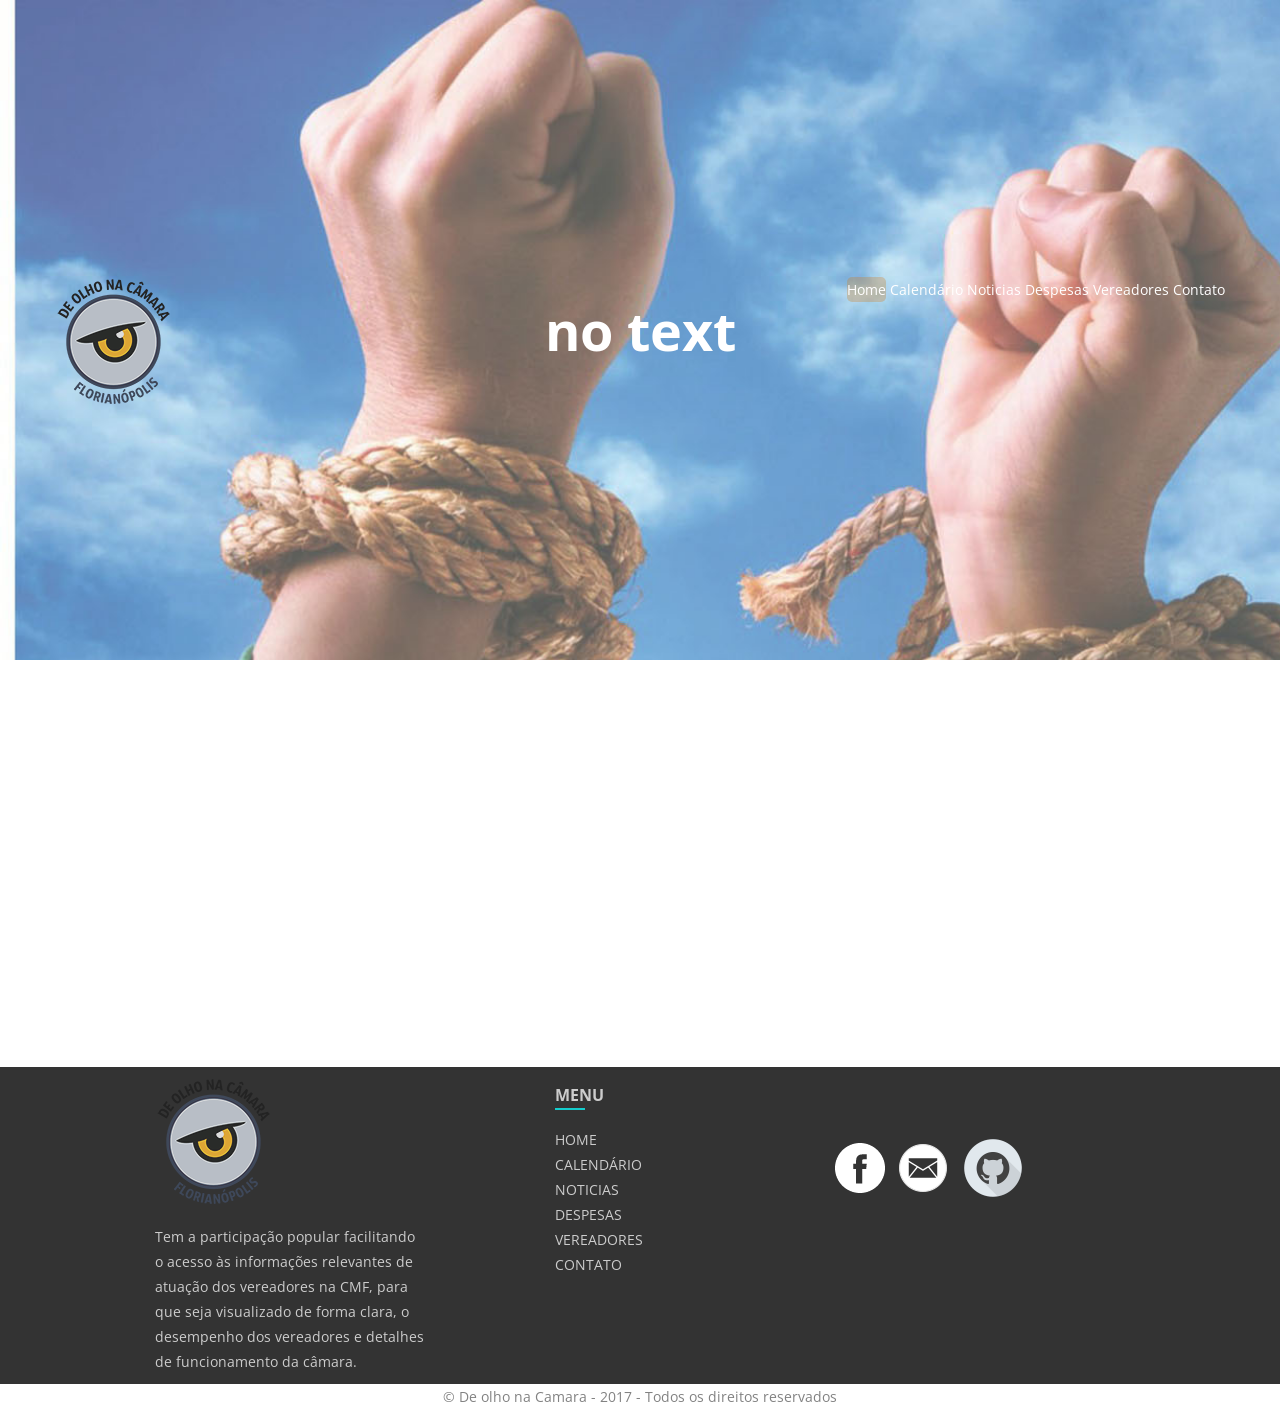
==== despesas.html @ f43ec009 "primeira versao" ====
<!doctype html>
<html lang="pt-br">
<head>
    <meta charset="UTF-8">
    <meta http-equiv="X-UA-Compatible" content="IE=edge">
    <meta name="viewport" content="width=device-width, initial-scale=1">
    <title>Despesas - De Olho na Camara</title>
    <link href="https://fonts.googleapis.com/css?family=Open+Sans" rel="stylesheet">
    <link href="https://fonts.googleapis.com/icon?family=Material+Icons" rel="stylesheet">


    <link href="css/pages/despesas.css" rel="stylesheet">
</head>
<body>
<header id="header" class="page-despesas">
    <div class="container">
        <div class="row">
            <div class="col col-desktop-3 col-6">
                <a href="index.html">
                    <img src="images/logo/logoTCS.png" alt="Logo">
                </a>
            </div>
            <div class="col col-desktop-9 col-6">
                <nav>
                    <ul>
                        <li><a href="index.html" class="active">Home</a></li>
                        <li><a href="calendario.html">Calendário</a></li>
                        <li><a href="noticias.html">Noticias</a></li>
                        <li><a href="noticias.html">Despesas</a></li>
                        <li><a href="vereadores.html">Vereadores</a></li>
                        <li><a href="contato.html">Contato</a></li>
                    </ul>
                </nav>
            </div>
        </div>
        <div class="row">
            <div class="col col-desktop-12 title">
                <h1>no text</h1>
            </div>
        </div>
    </div>
</header>
<main>
    <canvas id="myChart" width="400" height="400"></canvas>
    <script>
        var ctx = document.getElementById("myChart").getContext('2d');
        var myChart = new Chart(ctx, {
            type: 'bar',
            data: {
                labels: ["Red", "Blue", "Yellow", "Green"],
                datasets: [{
                    label: '# Quantidade Votos',
                    data: [80, 19, 3, 74],
                    backgroundColor: [
                        'rgba(255, 99, 132, 0.2)',
                        'rgba(54, 162, 235, 0.2)',
                        'rgba(255, 206, 86, 0.2)',
                        'rgba(75, 192, 192, 0.2)',
                        'rgba(153, 102, 255, 0.2)',
                        'rgba(255, 159, 64, 0.2)'
                    ],
                    borderColor: [
                        'rgba(255,99,132,1)',
                        'rgba(54, 162, 235, 1)',
                        'rgba(255, 206, 86, 1)',
                        'rgba(75, 192, 192, 1)',
                        'rgba(153, 102, 255, 1)',
                        'rgba(255, 159, 64, 1)'
                    ],
                    borderWidth: 1
                }]
            },
            options: {
                scales: {
                    yAxes: [{
                        ticks: {
                            beginAtZero:true
                        }
                    }]
                }
            }
        });
    </script>
</main>
<footer id="footer">
    <div class="container">
        <div class="row">
            <div class="col col-offset-desktop-1 col-desktop-3">
                <p><a href=""><img src="images/logo/logoTCS.png" alt="Logo da Chatschool"></a></p>
                <p>Tem a participação popular facilitando o acesso às informações
                    relevantes de atuação dos vereadores na CMF, para que seja visualizado de forma
                    clara, o desempenho dos vereadores e detalhes de funcionamento da câmara.</p>
            </div>
            <div class="col col-offset-desktop-1 col-desktop-2 col-2">
                <h3>Menu</h3>
                <nav>
                    <ul>
                        <li><a href="index.html" class="active">Home</a></li>
                        <li><a href="calendario.html">Calendário</a></li>
                        <li><a href="noticias.html">Noticias</a></li>
                        <li><a href="despesas.html">Despesas</a></li>
                        <li><a href="vereadores.html">Vereadores</a></li>
                        <li><a href="contato.html">Contato</a></li>
                    </ul>
                </nav>
            </div>
            <div class="col col-desktop-3 social col-4">
                <a href=""><img src="images/social-facebook.png" alt=""></a>
                <a href="mailto:contato@deolhonacamara.floripa" type="email"><img src="images/social-email.png" alt=""></a>
                <a href="http://www.github.com" type="link"><img src="images/social-git.png" alt=""></a>
            </div>
        </div>
    </div>
</footer>

<div id="copyright">
    &copy; De olho na Camara - 2017 - Todos os direitos reservados
</div>
</body>
</html>
---- css/pages/despesas.css ----
@import url('../styles.css');

#header.page-despesas {
    background-image: url("../../images/backgrounds/bg1.jpg") ;
}

#team {
    background-color: #f3f0e7;
}

#team .img-box-round {
    width: 120px;
    height: 120px;
    border: 2px solid rgb(84, 209, 84);
}

#team .img-box-label:before {
    display: none;
}


#team .row:first-child {
    margin-bottom: 40px;
}

.team-member .description {
    background-color: rgba(0, 0, 0, 0.7);
    border: 5px solid rgba(0, 0, 0, 0.3);
    color: white;
    padding: 20px;
    margin-bottom: 30px;
}

@media (min-width: 992px) {
    .team-member {
        position: relative;
    }

    .team-member:hover .description {
        display: block;
    }

    .team-member .description {
        display: none;
        position: absolute;
        top: 50%;
        left: 50%;
        z-index: 99;
        width: 400px;
    }

    .team-member:nth-child(4) .description, .team-member:nth-child(5) .description {
        left: auto;
        right: 50%;
    }
}
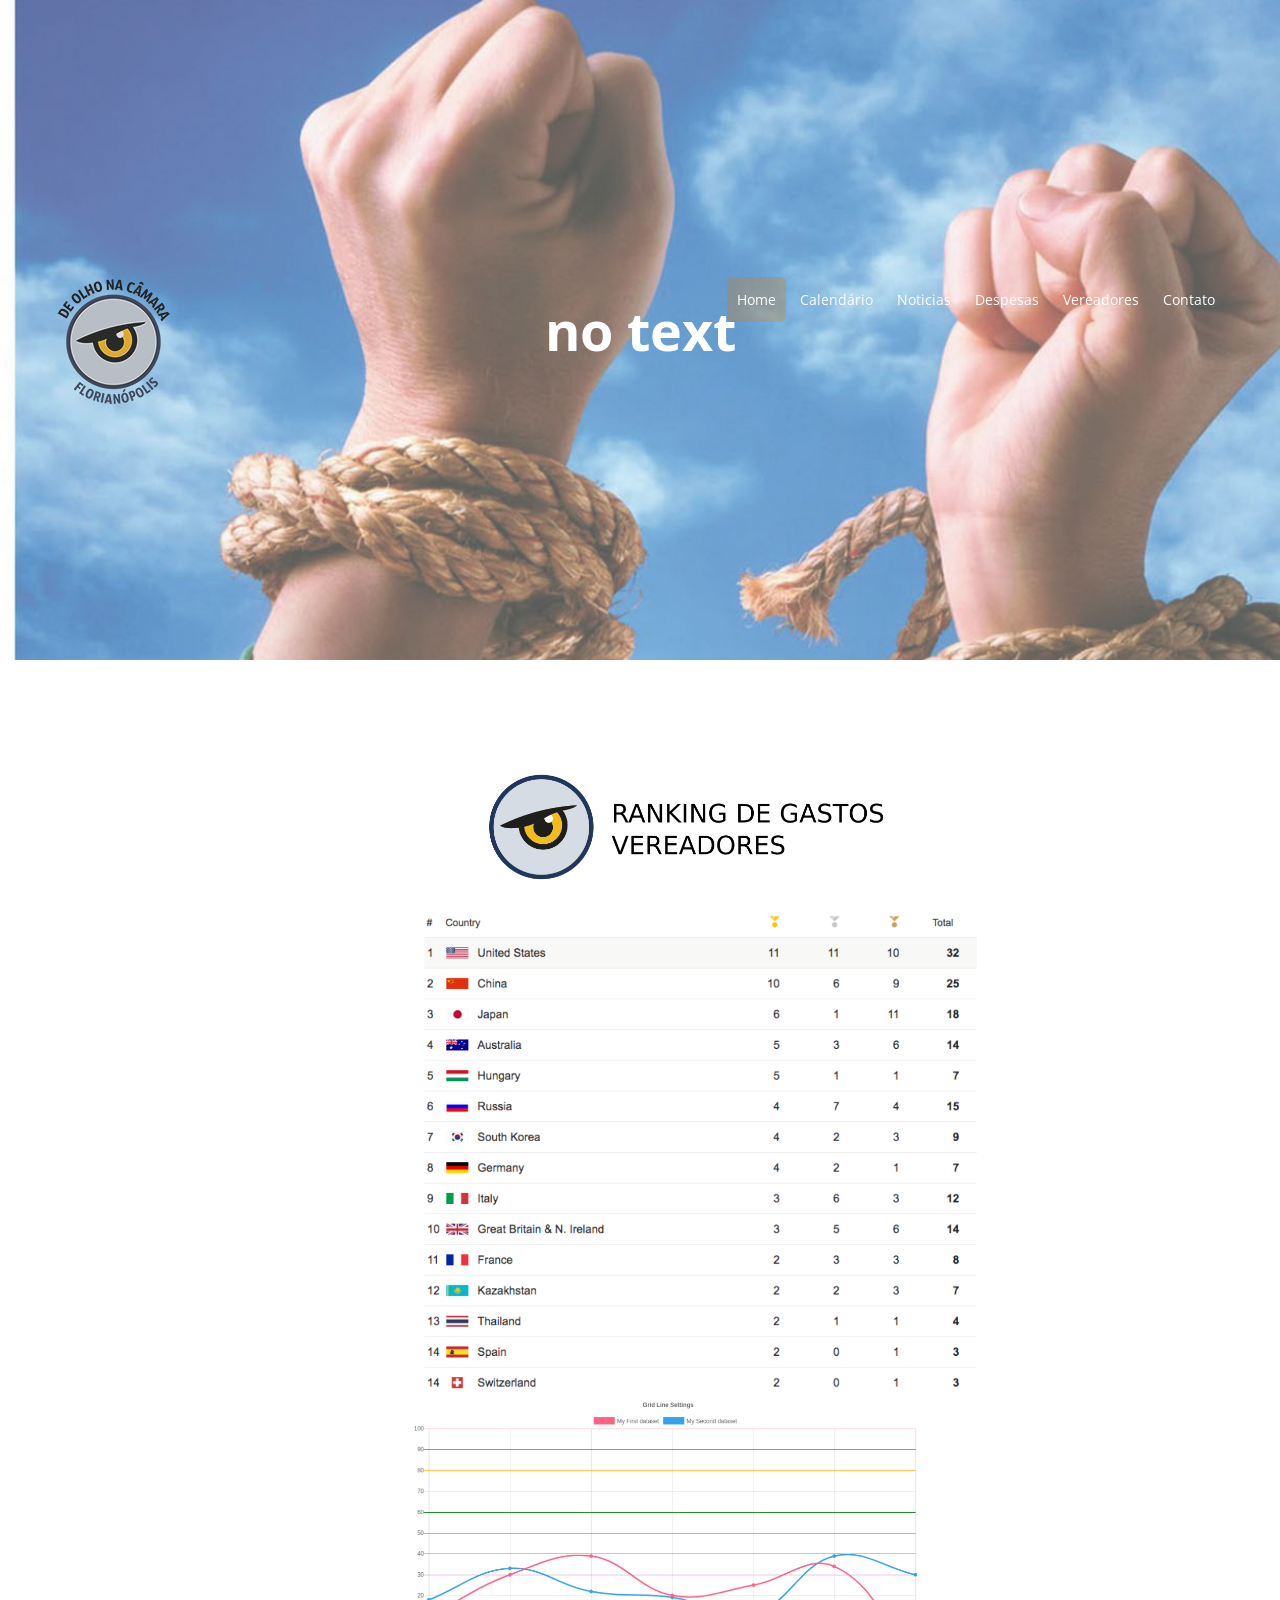
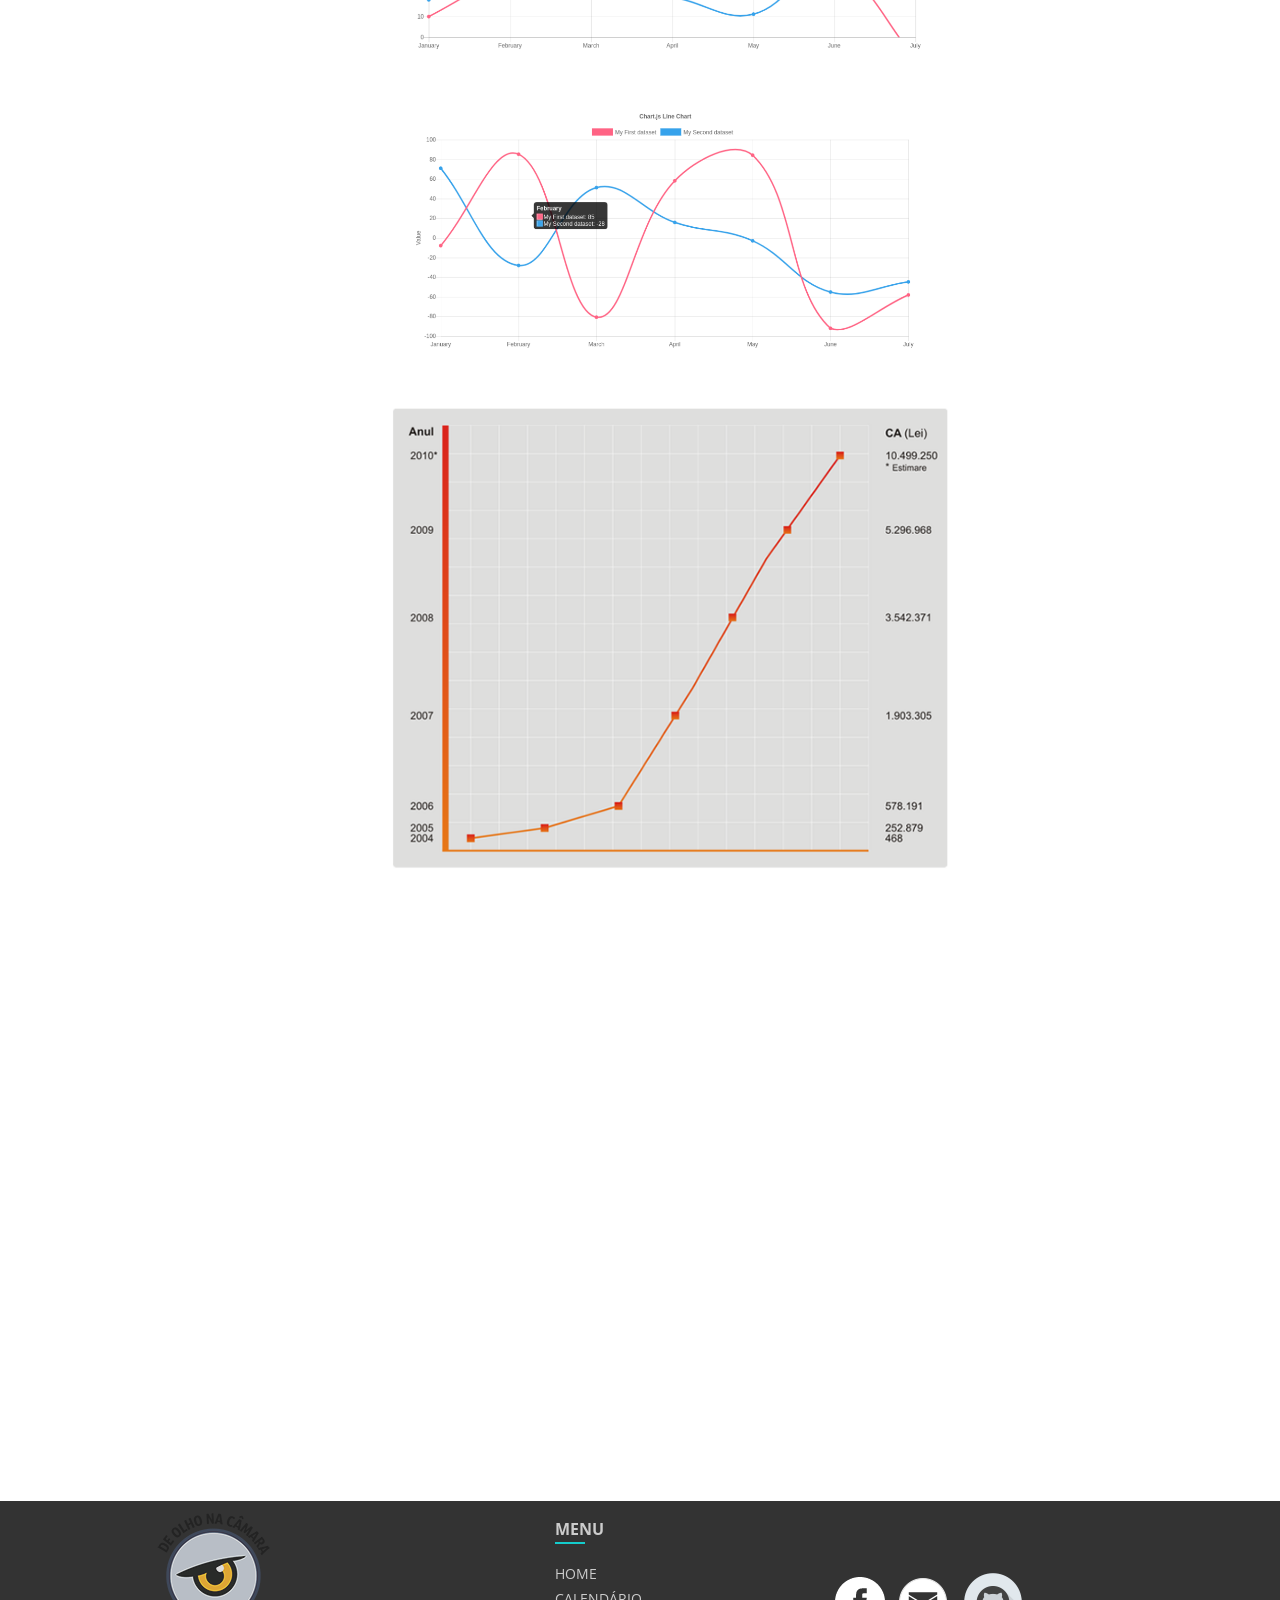
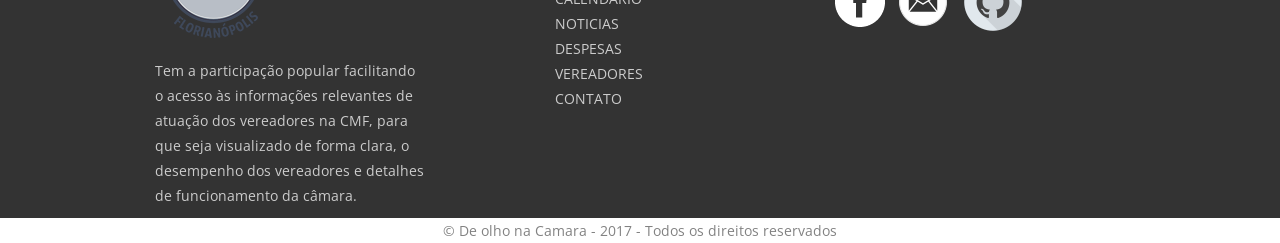
==== commit eb5ee2d9: "Update despesas.html" ====
--- a/despesas.html
+++ b/despesas.html
@@ -7,6 +7,7 @@
     <title>Despesas - De Olho na Camara</title>
     <link href="https://fonts.googleapis.com/css?family=Open+Sans" rel="stylesheet">
     <link href="https://fonts.googleapis.com/icon?family=Material+Icons" rel="stylesheet">
+
 
 
     <link href="css/pages/despesas.css" rel="stylesheet">
@@ -41,6 +42,8 @@
     </div>
 </header>
 <main>
+    <a href=""><img src="images/backgrounds/ranking.png" alt="" style="width: 110%; align-content: center"></a>
+
     <canvas id="myChart" width="400" height="400"></canvas>
     <script>
         var ctx = document.getElementById("myChart").getContext('2d');
@@ -117,4 +120,4 @@
     &copy; De olho na Camara - 2017 - Todos os direitos reservados
 </div>
 </body>
-</html>+</html>
